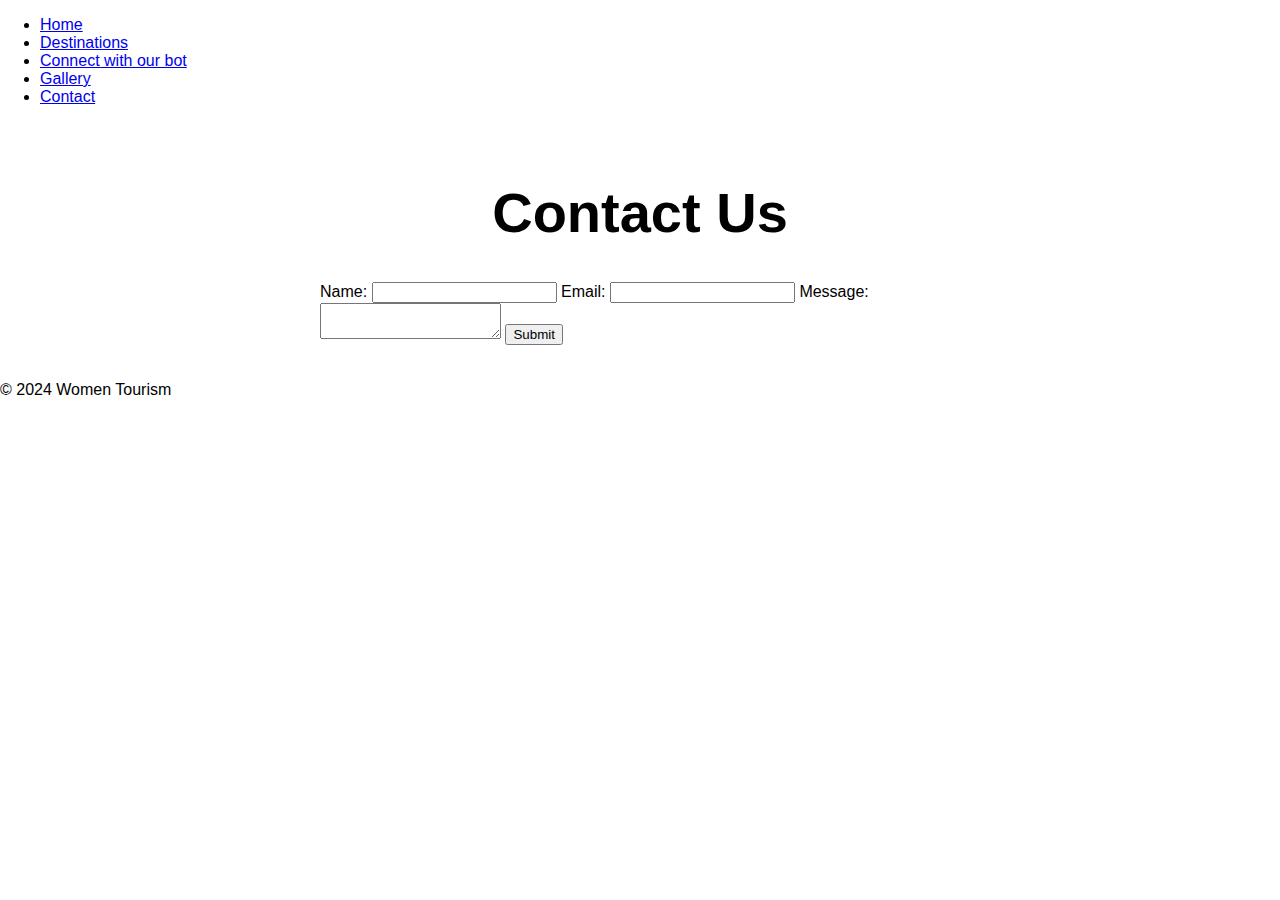
==== src/contact.html @ b307db69 "Create contact.html" ====
<!DOCTYPE html>
<html lang="en">
<head>
    <meta charset="UTF-8">
    <meta name="viewport" content="width=device-width, initial-scale=1.0">
    <title>Women Tourism - Contact</title>
    <link rel="stylesheet" href="styles.css">
</head>
<body>
    <header>
        <nav>
            <ul>
                <li><a href="index.html">Home</a></li>
                <li><a href="destinations.html">Destinations</a></li>
                <li><a href="bot.html">Connect with our bot</a></li>
                <li><a href="gallery.html">Gallery</a></li>
                <li><a href="contact.html">Contact</a></li>
            </ul>
        </nav>
    </header>
    <main>
        <h1>Contact Us</h1>
        <form id="contact-form">
            <label for="name">Name:</label>
            <input type="text" id="name" name="name" required>
            <label for="email">Email:</label>
            <input type="email" id="email" name="email" required>
            <label for="message">Message:</label>
            <textarea id="message" name="message" required></textarea>
            <button type="submit">Submit</button>
        </form>
    </main>
    <footer>
        <p>&copy; 2024 Women Tourism</p>
    </footer>
    <script src="script.js"></script>
</body>
</html>
---- src/styles.css ----
* {
  font-family: Arial, Helvetica, sans-serif;
}

html, body {
  margin: 0;
  border: 0;
  padding: 0;
  background-color: #fff;
}

main {
  margin: auto;
  width: 50%;
  padding: 20px;
}

main > h1 {
  text-align: center;
  font-size: 3.5em;
}
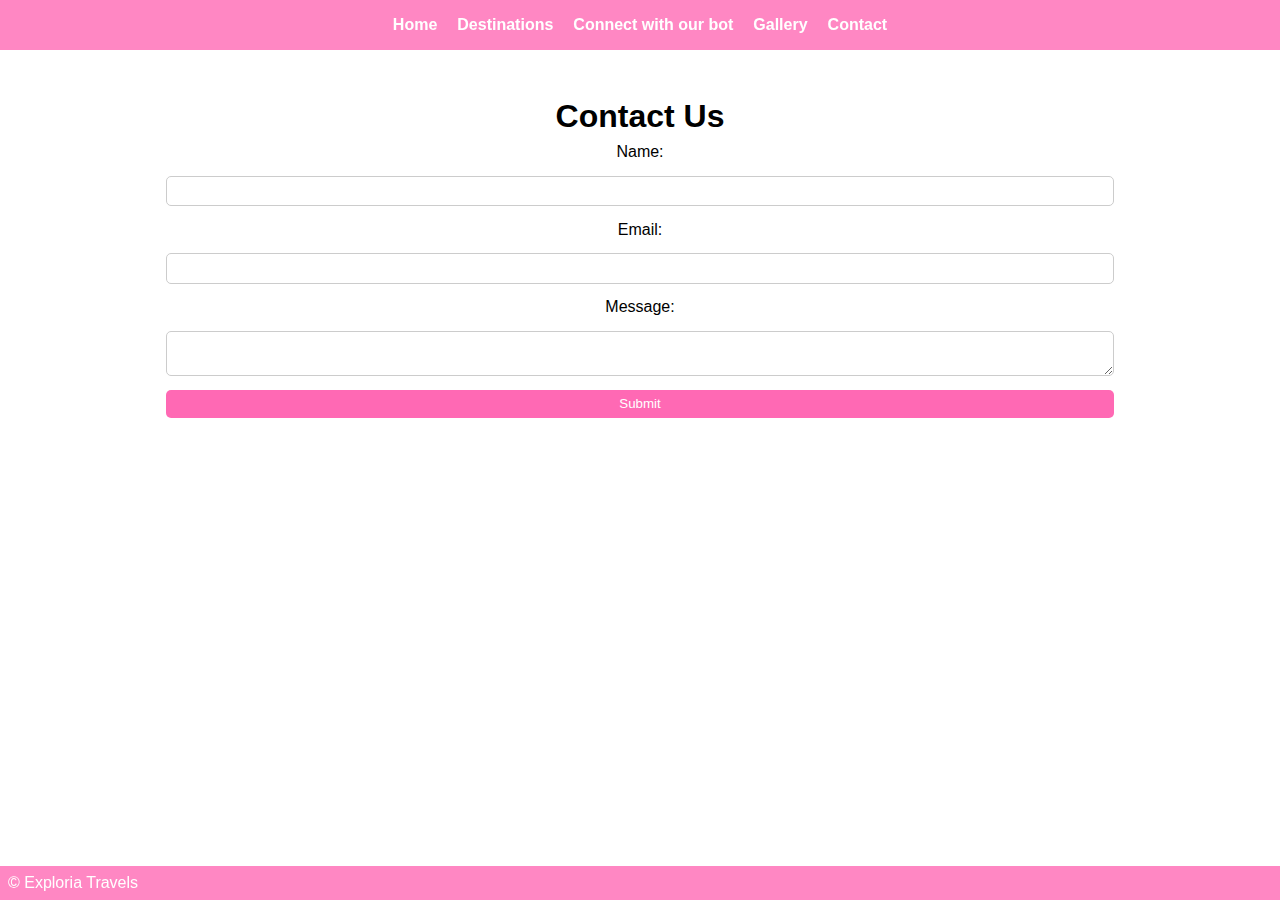
==== commit bf588355: "Update contact.html" ====
--- a/src/contact.html
+++ b/src/contact.html
@@ -31,7 +31,7 @@
         </form>
     </main>
     <footer>
-        <p>&copy; 2024 Women Tourism</p>
+        <p>&copy; Exploria Travels</p>
     </footer>
     <script src="script.js"></script>
 </body>
--- a/src/styles.css
+++ b/src/styles.css
@@ -1,21 +1,493 @@
+
+
+header {
+    background-color: #513a8f;
+    padding: 1em 0;
+}
+
+nav ul {
+    list-style: none;
+    display: flex;
+    justify-content: center;
+    margin: 0;
+    padding: 0;
+}
+
+nav ul li {
+    margin: 0 1em;
+}
+
+nav ul li a {
+    text-decoration: none;
+    color: white;
+    font-weight: bold;
+}
+
+main {
+    padding: 2em;
+    text-align: center;
+}
+
+footer {
+    background-color: #5622aa;
+    color: white;
+    text-align: center;
+    padding: 1em 0;
+    position: fixed;
+    width: 100%;
+    bottom: 0;
+}
+
+.gallery {
+    display: flex;
+    flex-wrap: wrap;
+    justify-content: center;
+}
+
+.gallery img {
+    margin: 0.5em;
+    max-width: 200px;
+    border-radius: 10px;
+}
+
+form {
+    display: flex;
+    flex-direction: column;
+    align-items: center;
+}
+
+form label, form input, form textarea, form button {
+    width: 80%;
+    margin: 0.5em 0;
+}
+
+form input, form textarea {
+    padding: 0.5em;
+    border: 1px solid #ccc;
+    border-radius: 5px;
+}
+
+form button {
+    background-color: #ff69b4;
+    color: white;
+    border: none;
+    padding: 0.5em 1em;
+    border-radius: 5px;
+    cursor: pointer;
+}
+
+form button:hover {
+    background-color: #ff1493;
+}
+
+
+header {
+    background-color: #ff69b4;
+    color: white;
+    text-align: center;
+    padding: 1em 0;
+}
+
+.grid-container {
+    display: grid;
+    grid-template-columns: repeat(auto-fit, minmax(200px, 1fr));
+    gap: 1em;
+    padding: 1em;
+    margin: 0 auto;
+    max-width: 1200px;
+}
+
+.grid-item {
+    background-color: #f9f9f9;
+    border: 1px solid #ccc;
+    border-radius: 10px;
+    overflow: hidden;
+    box-shadow: 0 4px 8px rgba(0, 0, 0, 0.1);
+    text-align: center;
+}
+
+.grid-item img {
+    width: 100%;
+    height: auto;
+    border-bottom: 1px solid #ccc;
+}
+
+.grid-item p {
+    padding: 1em;
+    margin: 0;
+}
+/* Existing CSS styles remain unchanged */
+
+.details {
+    margin-top: 10px;
+    text-align: left;
+}
+
+.details > div {
+    margin-bottom: 5px;
+}
+
+
+header {
+    background-color: #ff69b4;
+    color: white;
+    padding: 1em 0;
+    text-align: center;
+}
+
+nav ul {
+    list-style: none;
+    padding: 0;
+}
+
+nav ul li {
+    display: inline;
+    margin: 0 10px;
+}
+
+nav ul li a {
+    color: white;
+    text-decoration: none;
+}
+
+main {
+    padding: 1em;
+}
+
+section {
+    margin-bottom: 2em;
+}
+
+.service-item, .team-member, .review {
+    margin-bottom: 1em;
+    padding: 1em;
+    border: 1px solid #ccc;
+    border-radius: 10px;
+    box-shadow: 0 4px 8px rgba(0, 0, 0, 0.1);
+}
+
+.team-member img {
+    width: 100px;
+    height: 100px;
+    border-radius: 50%;
+}
+
+footer {
+    background-color: #ff69b4;
+    color: white;
+    text-align: center;
+    padding: 1em 0;
+}
+
+
+header {
+    background-color: #ff69b4;
+    color: white;
+    padding: 1em 0;
+    text-align: center;
+}
+
+nav ul {
+    list-style: none;
+    padding: 0;
+    margin: 0;
+}
+
+nav ul li {
+    display: inline;
+    margin: 0 10px;
+}
+
+nav ul li a {
+    color: white;
+    text-decoration: none;
+}
+
+main {
+    padding: 1em;
+}
+
+section {
+    margin-bottom: 2em;
+}
+
+.grid-container {
+    display: grid;
+    grid-template-columns: repeat(auto-fit, minmax(250px, 1fr));
+    gap: 1em;
+}
+
+.grid-item {
+    background-color: #f9f9f9;
+    border: 1px solid #ccc;
+    border-radius: 10px;
+    overflow: hidden;
+    box-shadow: 0 4px 8px rgba(0, 0, 0, 0.1);
+    padding: 1em;
+    text-align: center;
+    transition: transform 0.3s ease;
+}
+
+.grid-item:hover {
+    transform: translateY(-10px);
+}
+
+.service-item img, .team-member img {
+    width: 100%;
+    height: auto;
+    border-bottom: 1px solid #ccc;
+    margin-bottom: 1em;
+}
+
+footer {
+    background-color: #ff69b4;
+    color: white;
+    text-align: center;
+    padding: 1em 0;
+}
+
+
+header {
+    background-color: rgba(255, 105, 180, 0.8); /* Transparent pink */
+    color: white;
+    padding: 1em 0;
+    text-align: center;
+    backdrop-filter: blur(5px);
+}
+
+nav ul {
+    list-style: none;
+    padding: 0;
+    margin: 0;
+    text-align: center;
+}
+
+nav ul li {
+    display: inline;
+    margin: 0 10px;
+}
+
+nav ul li a {
+    color: white;
+    text-decoration: none;
+}
+
+main {
+    padding: 1em;
+    background-color: rgba(255, 255, 255, 0.8); /* Transparent white */
+    border-radius: 10px;
+    margin: 2em;
+}
+
+section {
+    margin-bottom: 2em;
+}
+
+.grid-container {
+    display: grid;
+    grid-template-columns: repeat(auto-fit, minmax(250px, 1fr));
+    gap: 1em;
+}
+
+.grid-item {
+    background-color: rgba(255, 255, 255, 0.8); /* Transparent white */
+    border: 1px solid #ccc;
+    border-radius: 10px;
+    overflow: hidden;
+    box-shadow: 0 4px 8px rgba(0, 0, 0, 0.1);
+    padding: 1em;
+    text-align: center;
+    transition: transform 0.3s ease;
+}
+
+.grid-item:hover {
+    transform: translateY(-10px);
+}
+
+.service-item img, .team-member img, .grid-item img {
+    width: 100%;
+    height: auto;
+    border-bottom: 1px solid #ccc;
+    margin-bottom: 1em;
+}
+
+footer {
+    background-color: rgba(255, 105, 180, 0.8); /* Transparent pink */
+    color: white;
+    display: flex;
+    justify-content: space-between;
+    padding: 0.2em 5em;
+    align-items: center;
+    backdrop-filter: blur(5px);
+}
+
+.footer-content {
+    display: flex;
+    justify-content: space-between;
+    width: 100%;
+}
+
+.contact-info {
+    text-align: right;
+    line-height: 0.1;
+}
+body {
+    font-family: Arial, sans-serif;
+    margin: 0;
+    padding: 0;
+    background-image: 'https://in.pinterest.com/pin/803751864746567765/';
+    background-size: cover;
+    background-attachment: fixed;
+    box-sizing: border-box;
+    
+}
+
+header {
+    background-color: rgba(255, 105, 180, 0.8); /* Transparent pink */
+    color: white;
+    padding: 1em 0;
+    text-align: center;
+    backdrop-filter: blur(5px);
+}
+
+nav ul {
+    list-style: none;
+    padding: 0;
+    margin: 0;
+    text-align: center;
+}
+
+nav ul li {
+    display: inline;
+    margin: 0 10px;
+}
+
+nav ul li a {
+    color: white;
+    text-decoration: none;
+}
+
+.main-content {
+    padding: 1em;
+    background-color: rgba(255, 255, 255, 0.8); /* Transparent white */
+    border-radius: 10px;
+    margin: 2em;
+}
+
+.grid-container {
+    display: grid;
+    grid-template-columns: repeat(auto-fit, minmax(250px, 1fr));
+    gap: 1em;
+}
+
+.grid-item {
+    background-color: rgba(255, 255, 255, 0.8); /* Transparent white */
+    border: 1px solid #ccc;
+    border-radius: 10px;
+    overflow: hidden;
+    box-shadow: 0 4px 8px rgba(0, 0, 0, 0.1);
+    padding: 1em;
+    text-align: center;
+    transition: transform 0.3s ease;
+}
+
+.grid-item:hover {
+    transform: translateY(-10px);
+}
+
+footer {
+    background-color: rgba(255, 105, 180, 0.8); /* Transparent pink */
+    color: white;
+    text-align: center;
+    padding: 0.5em;
+    backdrop-filter: blur(5px);
+}
+
+.contact-info {
+    text-align: center;
+    line-height: 1.5;
+}
+/* styles.css */
+
+/* Basic reset and box-sizing */
 * {
-  font-family: Arial, Helvetica, sans-serif;
-}
-
-html, body {
-  margin: 0;
-  border: 0;
-  padding: 0;
-  background-color: #fff;
-}
-
-main {
-  margin: auto;
-  width: 50%;
-  padding: 20px;
-}
-
-main > h1 {
-  text-align: center;
-  font-size: 3.5em;
-}+    margin: 0;
+    padding: 0;
+    box-sizing: border-box;
+}
+
+/* Grid container */
+.grid-container {
+    display: grid;
+    grid-template-columns: repeat(auto-fill, minmax(200px, 1fr));
+    gap: 10px; /* Adjust gap as needed */
+    padding: 10px;
+}
+
+/* Grid items */
+.grid-item {
+    display: flex;
+    flex-direction: column;
+    align-items: center;
+    text-align: center;
+    width: 100%;
+}
+
+/* Heading and paragraph text */
+.grid-item h2, .grid-item p {
+    margin: 10px 0; /* Adjust margin as needed */
+}
+
+/* Images */
+.grid-item img {
+    width: 100%;
+    height: 200px; /* Set a fixed height to ensure consistency */
+    object-fit: cover; /* Ensures the image covers the entire area of the grid item */
+    border-radius: 10px; /* Optional: Add some border radius for a better look */
+}
+
+/* Optional: Responsive Adjustments */
+@media (max-width: 600px) {
+    .grid-container {
+        grid-template-columns: repeat(auto-fill, minmax(150px, 1fr));
+    }
+}
+
+@media (max-width: 400px) {
+    .grid-container {
+        grid-template-columns: repeat(auto-fill, minmax(100px, 1fr));
+    }
+}
+/* styles.css */
+
+/* Basic reset and box-sizing */
+* {
+    margin: 0;
+    padding: 0;
+    box-sizing: border-box;
+}
+
+/* Grid container */
+.grid-container {
+    display: grid;
+    grid-template-columns: repeat(auto-fill, minmax(200px, 1fr));
+    gap: 10px;
+    padding: 10px;
+}
+
+/* Grid items */
+.grid-item {
+    position: relative;
+    overflow: hidden;
+}
+
+/* Image styling */
+.grid-item img {
+    display: block;
+    width: 100%;
+    height: 100%;
+    object-fit: cover;
+    image-rendering: -webkit-optimize-contrast; /* Safari */
+    image-rendering: crisp-edges; /* Modern browsers */
+    -ms-interpolation-mode: nearest-neighbor; /* IE */
+}
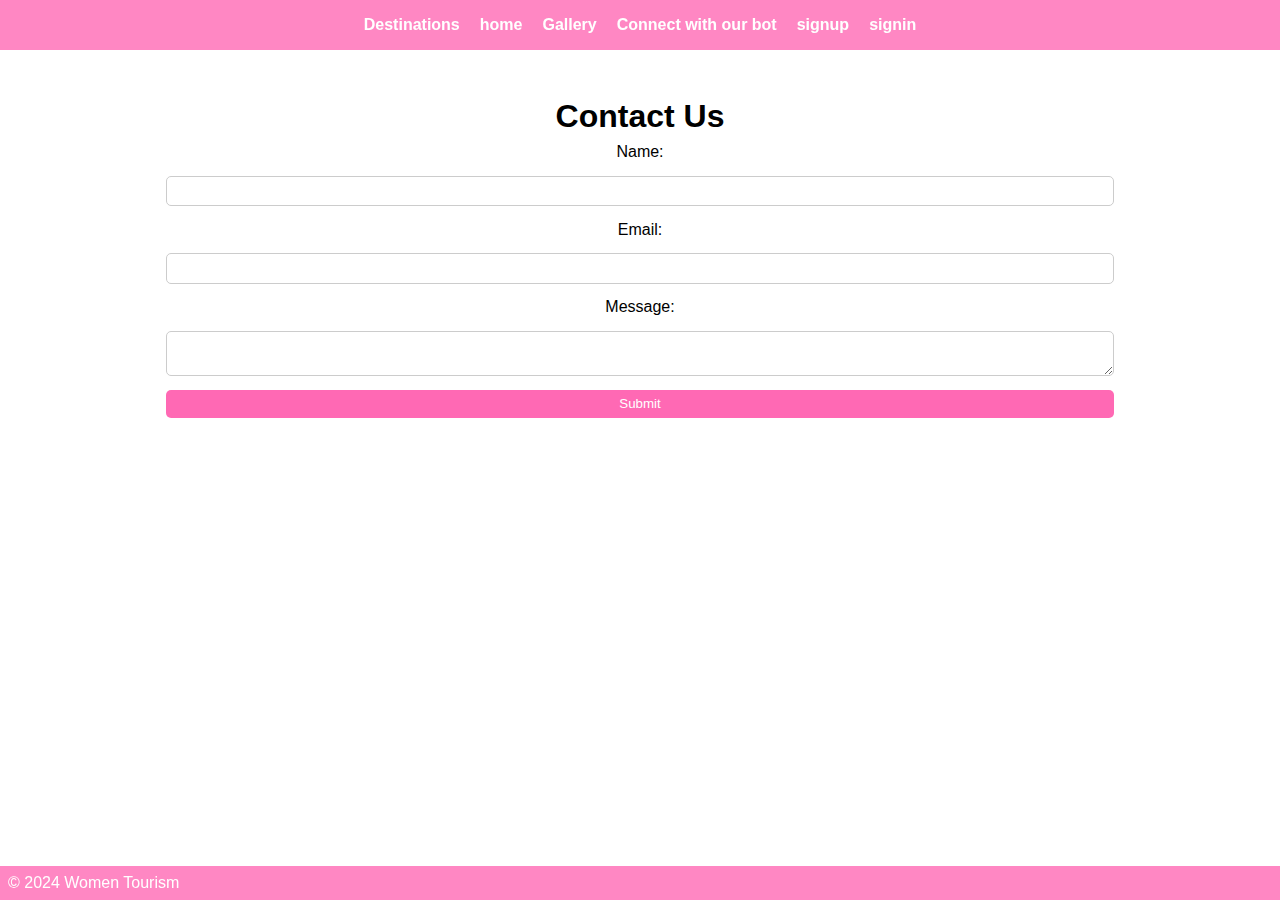
==== commit 5fec0178: "Update contact.html" ====
--- a/src/contact.html
+++ b/src/contact.html
@@ -10,11 +10,13 @@
     <header>
         <nav>
             <ul>
-                <li><a href="index.html">Home</a></li>
                 <li><a href="destinations.html">Destinations</a></li>
+                <li><a href="index.html">home</a></li>
+                <li><a href="gallery.html">Gallery</a></li>
                 <li><a href="bot.html">Connect with our bot</a></li>
-                <li><a href="gallery.html">Gallery</a></li>
-                <li><a href="contact.html">Contact</a></li>
+                
+                <li><a href="signup.html">signup</a></li>
+                <li><a href="signin.html">signin</a></li>
             </ul>
         </nav>
     </header>
@@ -31,7 +33,7 @@
         </form>
     </main>
     <footer>
-        <p>&copy; Exploria Travels</p>
+        <p>&copy; 2024 Women Tourism</p>
     </footer>
     <script src="script.js"></script>
 </body>
